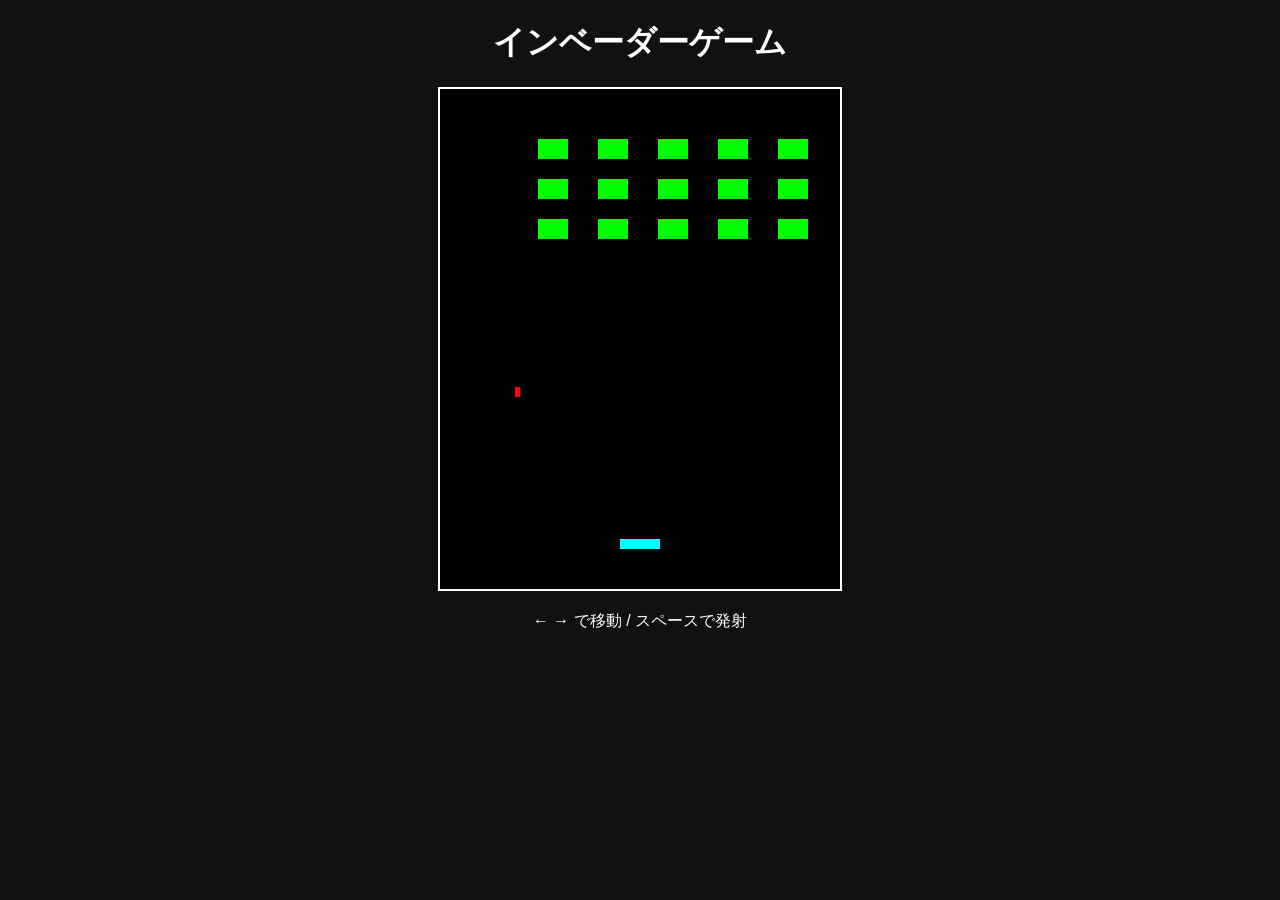
==== index.html @ e0c0475c "Add files via upload" ====
<!DOCTYPE html>
<html>
<head>
  <meta charset="UTF-8">
  <title>Invader Game</title>
  <link rel="stylesheet" href="style.css">
</head>
<body>

<h1>インベーダーゲーム</h1>

<canvas id="game" width="400" height="500"></canvas>

<p>← → で移動 / スペースで発射</p>

<script src="app.js"></script>
</body>
</html>
---- style.css ----
body {
  text-align: center;
  background: #111;
  color: white;
  font-family: sans-serif;
}

canvas {
  background: black;
  border: 2px solid white;
}
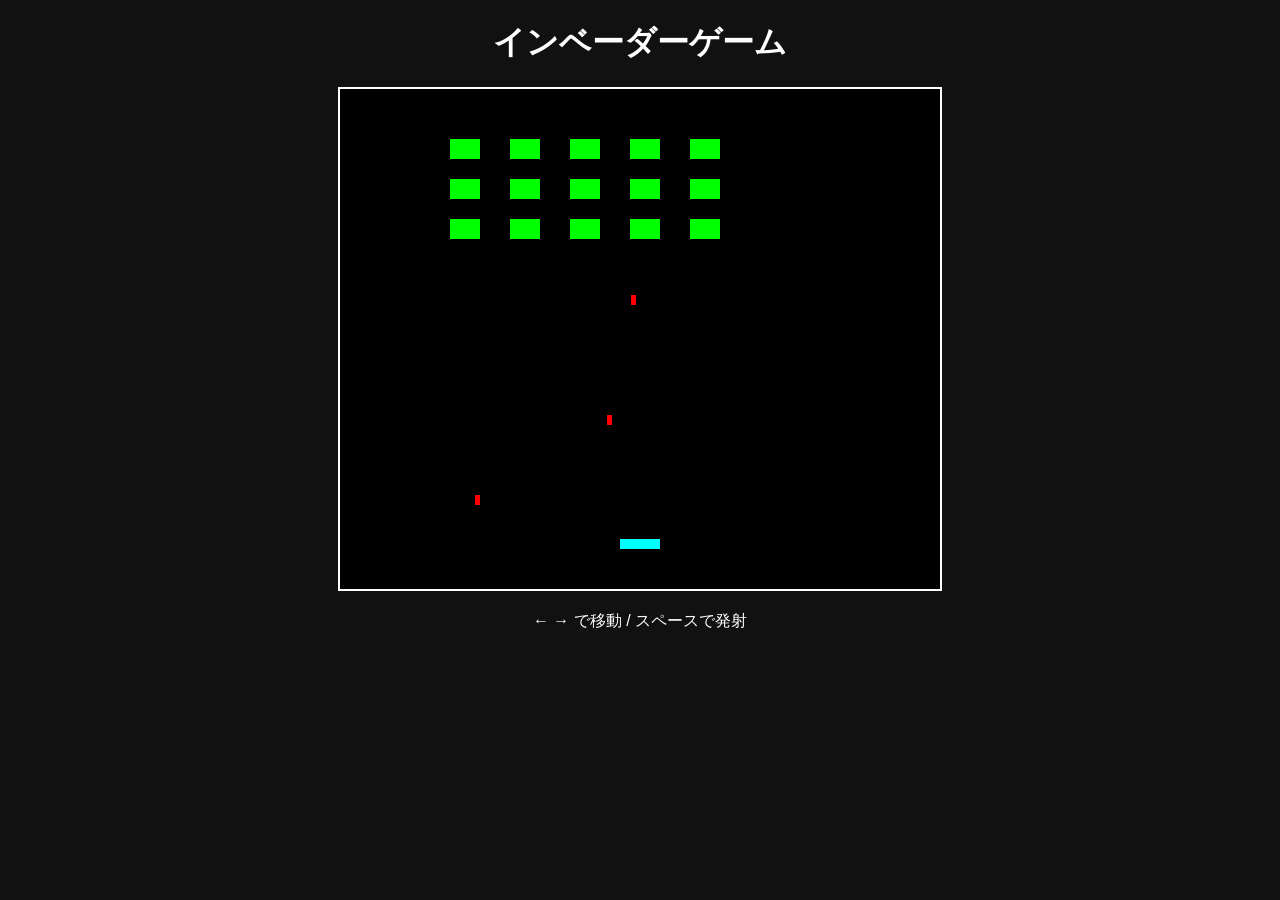
==== commit 0f6a43fe: "Add files via upload" ====
--- a/index.html
+++ b/index.html
@@ -9,7 +9,7 @@
 
 <h1>インベーダーゲーム</h1>
 
-<canvas id="game" width="400" height="500"></canvas>
+<canvas id="game" width="600" height="500"></canvas>
 
 <p>← → で移動 / スペースで発射</p>
 
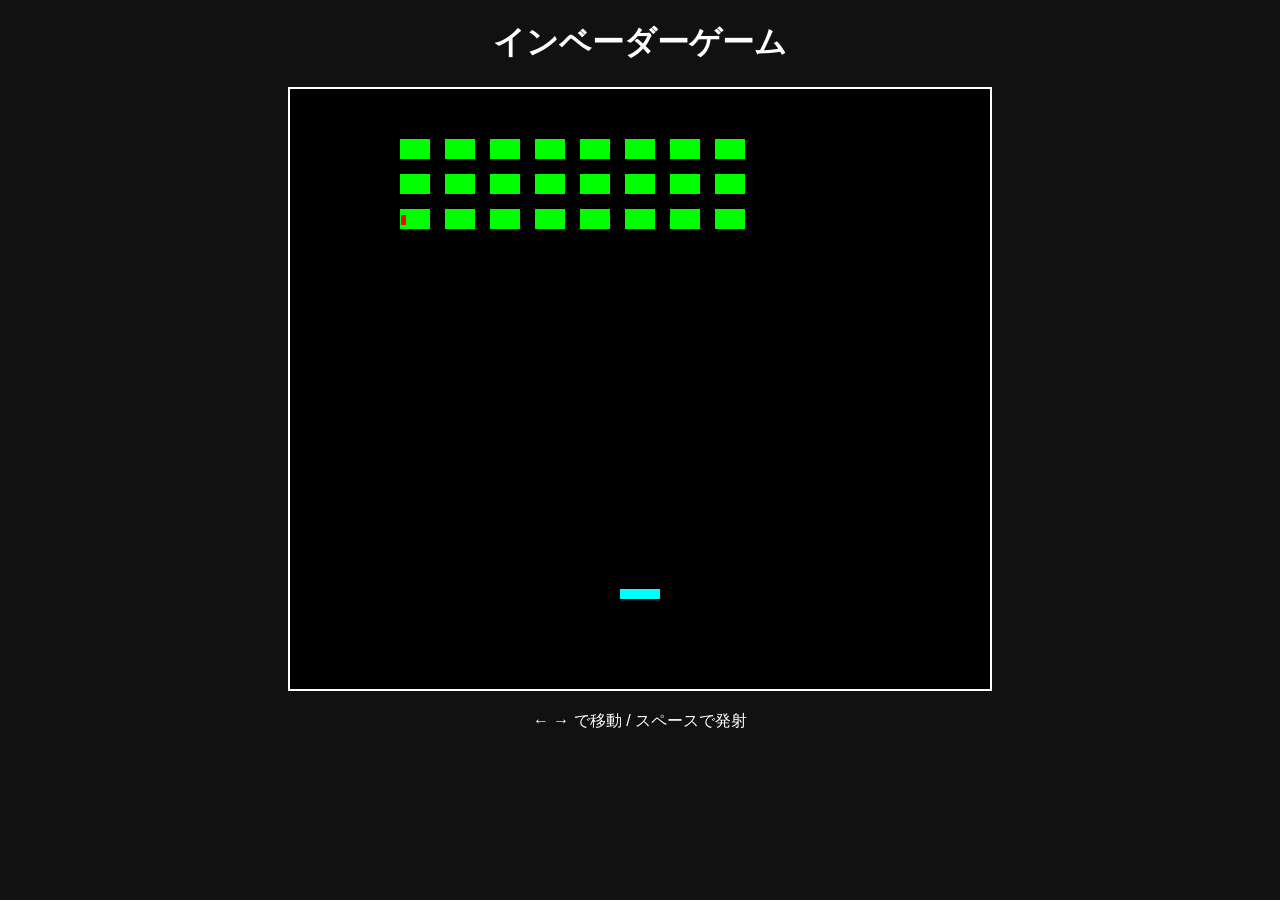
==== commit 069c45f8: "Add files via upload" ====
--- a/index.html
+++ b/index.html
@@ -9,7 +9,7 @@
 
 <h1>インベーダーゲーム</h1>
 
-<canvas id="game" width="600" height="500"></canvas>
+<canvas id="game" width="700" height="600"></canvas>
 
 <p>← → で移動 / スペースで発射</p>
 
